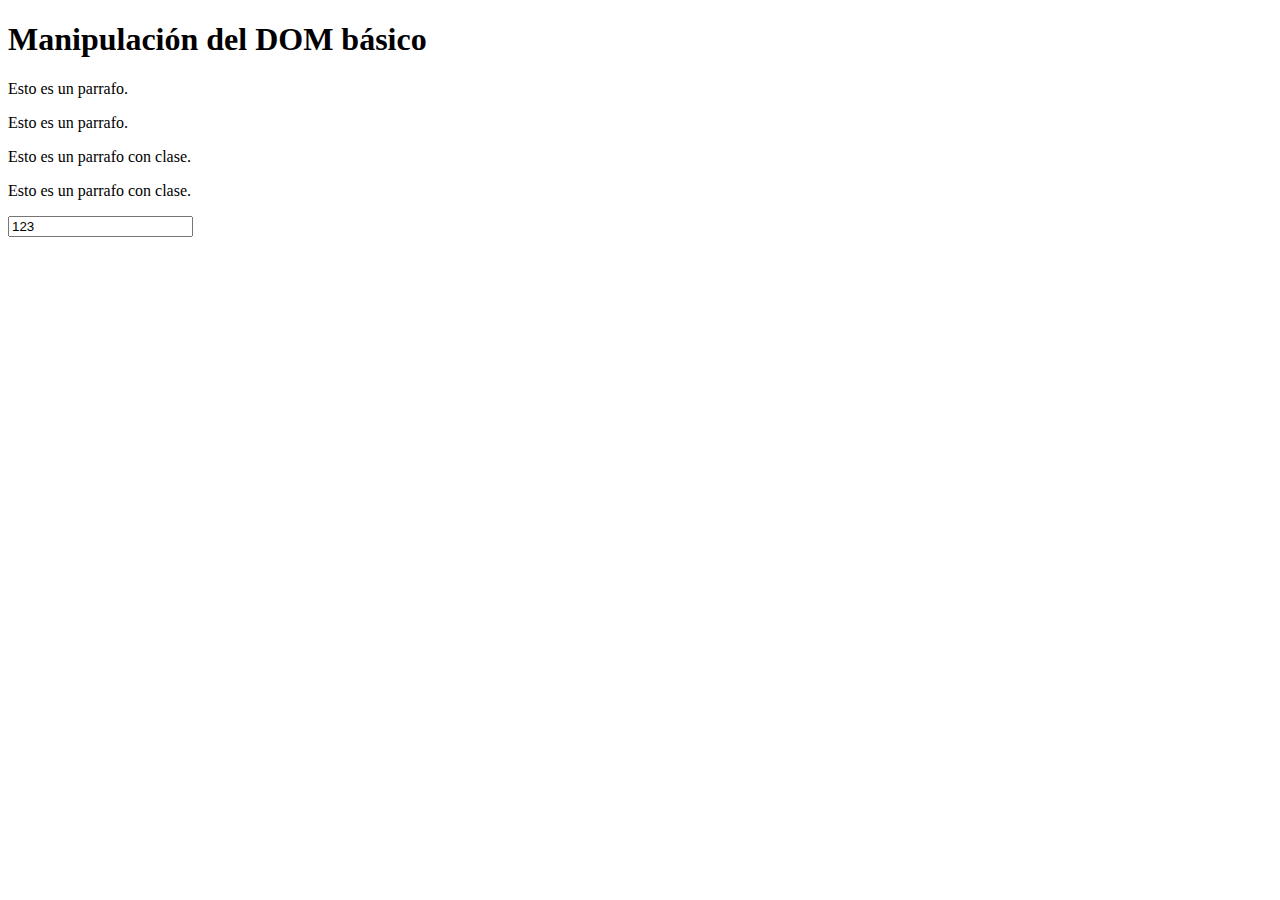
==== index.html @ b9e51cea "Manipulando el DOM, obteniendo datos del DOM :D" ====
<!DOCTYPE html>
<html lang="en">
<head>
    <meta charset="UTF-8">
    <meta http-equiv="X-UA-Compatible" content="IE=edge">
    <meta name="viewport" content="width=device-width, initial-scale=1.0">
    <title>Manipulación del DOM basico - Curso Práctico de JS</title>
</head>
<body>
    <h1>Manipulación del DOM básico</h1>
    <p>Esto es un parrafo. </p>
    <p>Esto es un parrafo. </p>
    <p class="parrafito">Esto es un parrafo con clase.</p>
    <p id="pid">Esto es un parrafo con clase.</p>
    <input placeholder = "Escribe algo aqui" value="123"/>
    <script src="./indexjs.js">
       
    </script>
</body>
</html>
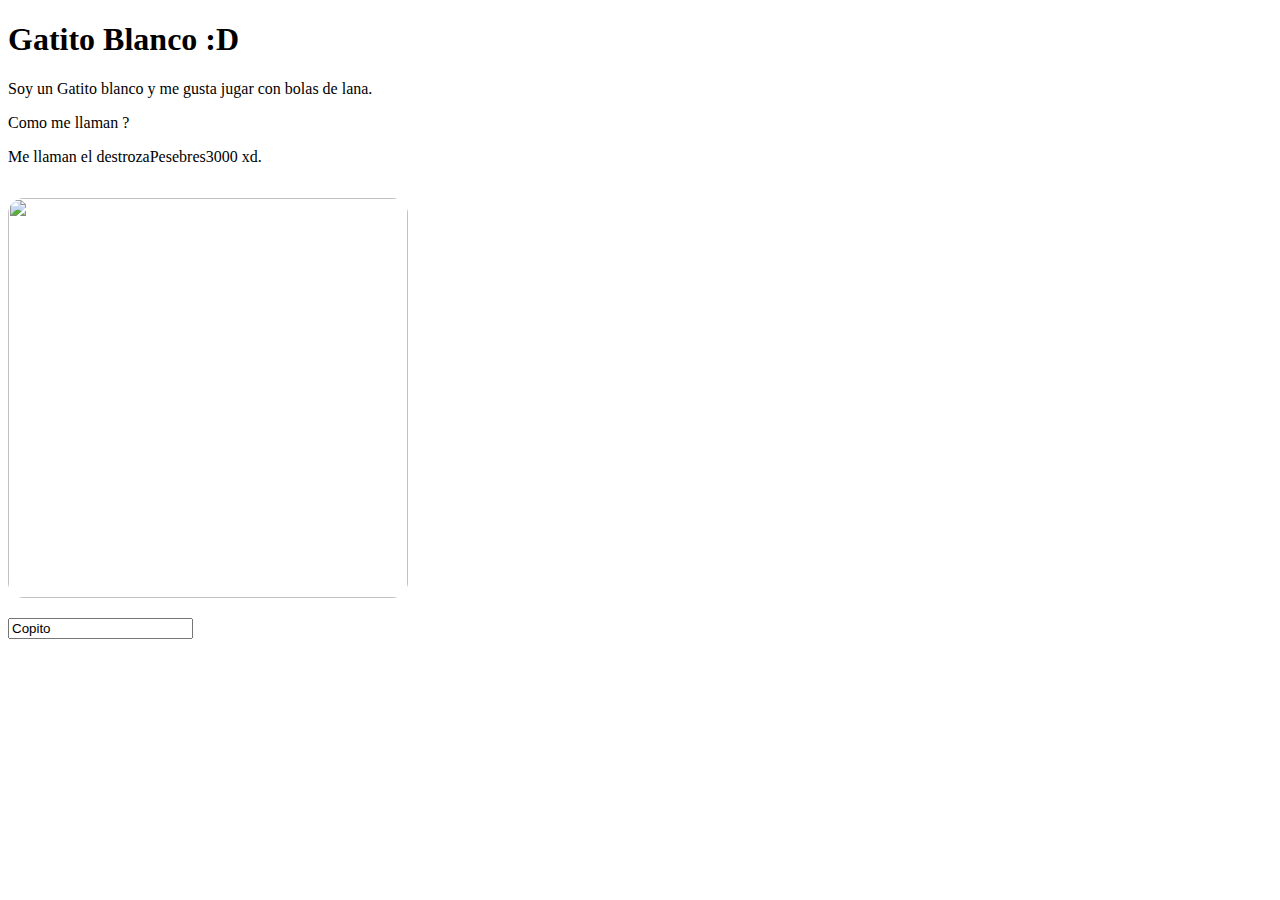
==== commit cf17569a: "Repaso de lectura del DOM desde JS e introducción de Escritura en el DOM" ====
--- a/index.html
+++ b/index.html
@@ -5,16 +5,19 @@
     <meta http-equiv="X-UA-Compatible" content="IE=edge">
     <meta name="viewport" content="width=device-width, initial-scale=1.0">
     <title>Manipulación del DOM basico - Curso Práctico de JS</title>
+    
+    
 </head>
 <body>
-    <h1>Manipulación del DOM básico</h1>
+    <h1 class="verde">Manipulación del DOM básico</h1>
     <p>Esto es un parrafo. </p>
     <p>Esto es un parrafo. </p>
     <p class="parrafito">Esto es un parrafo con clase.</p>
     <p id="pid">Esto es un parrafo con clase.</p>
-    <input placeholder = "Escribe algo aqui" value="123"/>
+    <input placeholder = "Escribe algo aqui"/>
     <script src="./indexjs.js">
        
     </script>
+
 </body>
 </html>